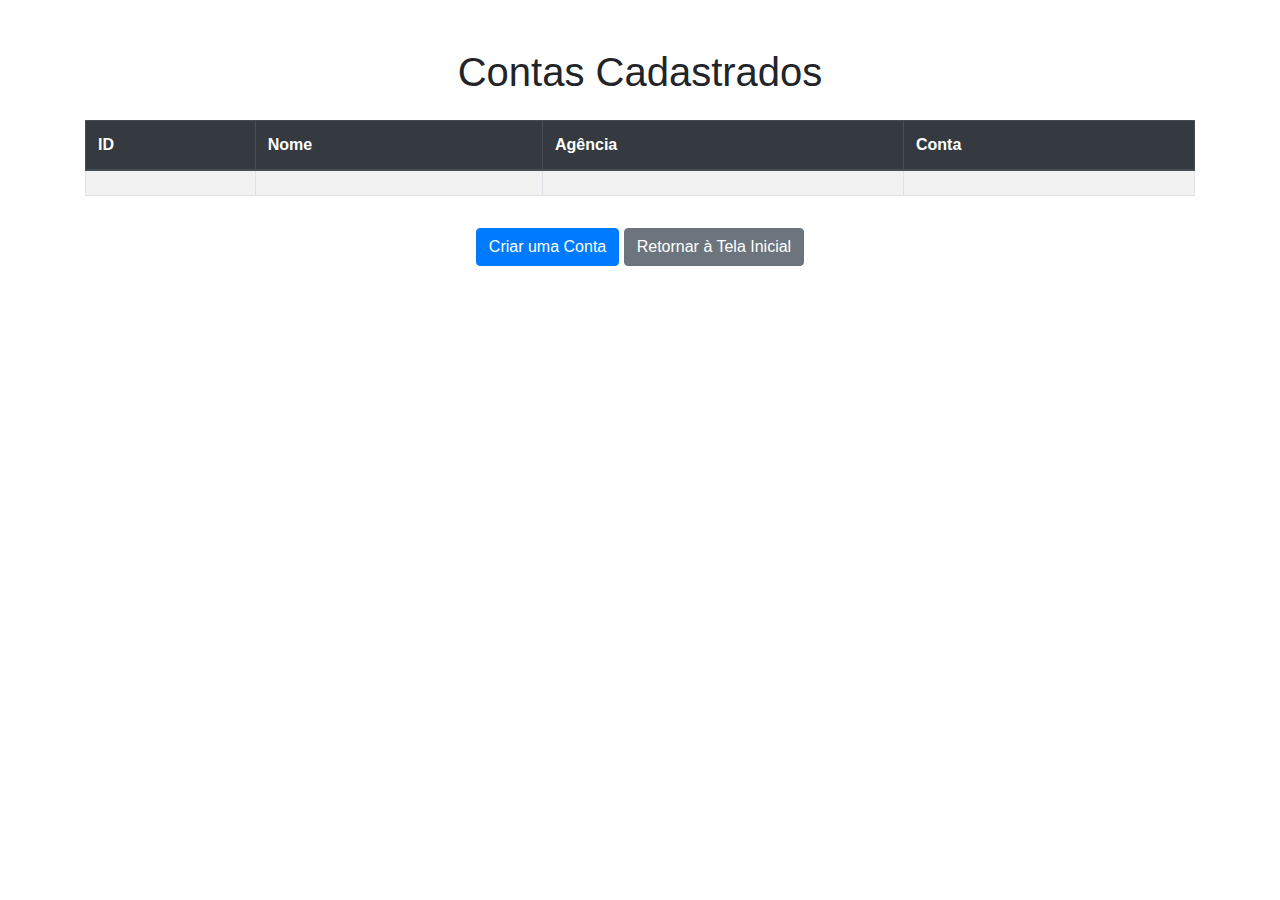
==== src/main/resources/templates/clients.html @ cdcb99c0 "front layout fix - register" ====
<!DOCTYPE html>
<html xmlns:th="http://www.thymeleaf.org">
<head>
    <meta charset="UTF-8">
    <title>Lista de Usuários</title>
    <link rel="stylesheet" th:href="@{/css/styles.css}" />
    <link rel="stylesheet" href="https://maxcdn.bootstrapcdn.com/bootstrap/4.5.2/css/bootstrap.min.css">
    <link rel="icon" href="/favicon.ico" type="image/x-icon" />
</head>
<body>
<div class="container mt-5">
    <h1 class="text-center">Contas Cadastrados</h1>
    <table class="table table-striped table-bordered mt-4">
        <thead class="thead-dark">
        <tr>
            <th>ID</th>
            <th>Nome</th>
            <th>Agência</th>
            <th>Conta</th>
        </tr>
        </thead>
        <tbody>
        <tr th:each="user : ${users}">
            <td th:text="${user.id}"></td>
            <td th:text="${user.name}"></td>
            <td th:text="${user.account.agency}"></td>
            <td th:text="${user.account.number}"></td>
        </tr>
        </tbody>
    </table>
    <div class="text-center mt-3">
        <a href="/register" class="btn btn-primary mt-3">Criar uma Conta</a>
        <a href="/" class="btn btn-secondary mt-3">Retornar à Tela Inicial</a>
    </div>
</div>
</body>
</html>
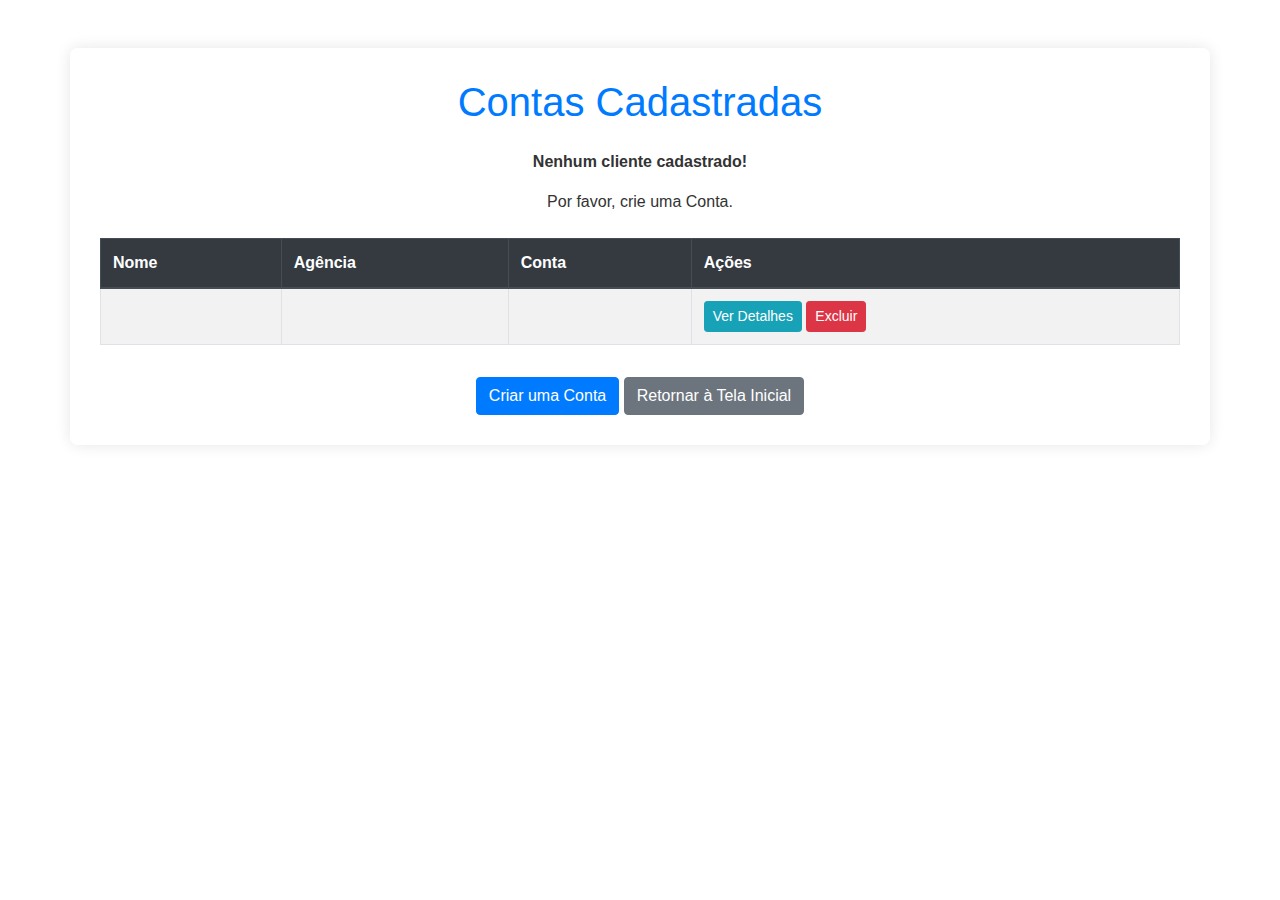
==== commit 6d62a9c6: "layout adjustment" ====
--- a/src/main/resources/templates/clients.html
+++ b/src/main/resources/templates/clients.html
@@ -6,31 +6,90 @@
     <link rel="stylesheet" th:href="@{/css/styles.css}" />
     <link rel="stylesheet" href="https://maxcdn.bootstrapcdn.com/bootstrap/4.5.2/css/bootstrap.min.css">
     <link rel="icon" href="/favicon.ico" type="image/x-icon" />
+    <style>
+        body {
+            background-image: url('/images/list.jpeg');
+            background-size: cover;
+            background-position: center;
+            background-repeat: no-repeat;
+            color: #333;
+        }
+        .container {
+            margin-top: 50px;
+            background-color: rgba(255, 255, 255, 0.9); /* Fundo branco semi-transparente */
+            border-radius: 8px;
+            box-shadow: 0 0 15px rgba(0, 0, 0, 0.1);
+            padding: 30px;
+        }
+        h1 {
+            color: #007bff;
+            margin-bottom: 20px;
+        }
+        h2 {
+            margin-top: 30px;
+            border-bottom: 2px solid #007bff;
+            padding-bottom: 10px;
+        }
+        button {
+            background-color: #007bff;
+            color: white;
+        }
+        button:hover {
+            background-color: #0056b3;
+        }
+        .form-group {
+            margin-bottom: 20px;
+        }
+        .form-control:focus {
+            border-color: #007bff;
+            box-shadow: 0 0 5px rgba(0, 123, 255, .5);
+        }
+        .help-block {
+            font-size: 0.9em;
+            color: #6c757d;
+        }
+        .error {
+            color: red;
+            font-size: 0.85em;
+        }
+    </style>
 </head>
 <body>
 <div class="container mt-5">
-    <h1 class="text-center">Contas Cadastrados</h1>
-    <table class="table table-striped table-bordered mt-4">
+    <h1 class="text-center">Contas Cadastradas</h1>
+
+    <div th:if="${#lists.isEmpty(users)}" class="text-center mt-4">
+        <p><strong>Nenhum cliente cadastrado!</strong></p>
+        <p>Por favor, crie uma Conta.</p>
+    </div>
+
+    <table class="table table-striped table-bordered mt-4" th:if="${!#lists.isEmpty(users)}">
         <thead class="thead-dark">
         <tr>
-            <th>ID</th>
             <th>Nome</th>
             <th>Agência</th>
             <th>Conta</th>
+            <th>Ações</th>
         </tr>
         </thead>
         <tbody>
         <tr th:each="user : ${users}">
-            <td th:text="${user.id}"></td>
             <td th:text="${user.name}"></td>
             <td th:text="${user.account.agency}"></td>
             <td th:text="${user.account.number}"></td>
+            <td>
+                <a th:href="@{'/detail/' + ${user.id}}" class="btn btn-info btn-sm">Ver Detalhes</a>
+                <form th:action="@{/delete/{id}(id=${user.id})}" method="post" style="display:inline;" onsubmit="return confirm('Você tem certeza que deseja excluir este usuário?');">
+                    <button type="submit" class="btn btn-danger btn-sm">Excluir</button>
+                </form>
+            </td>
         </tr>
         </tbody>
     </table>
+
     <div class="text-center mt-3">
         <a href="/register" class="btn btn-primary mt-3">Criar uma Conta</a>
-        <a href="/" class="btn btn-secondary mt-3">Retornar à Tela Inicial</a>
+        <a href="/hello" class="btn btn-secondary mt-3">Retornar à Tela Inicial</a>
     </div>
 </div>
 </body>
